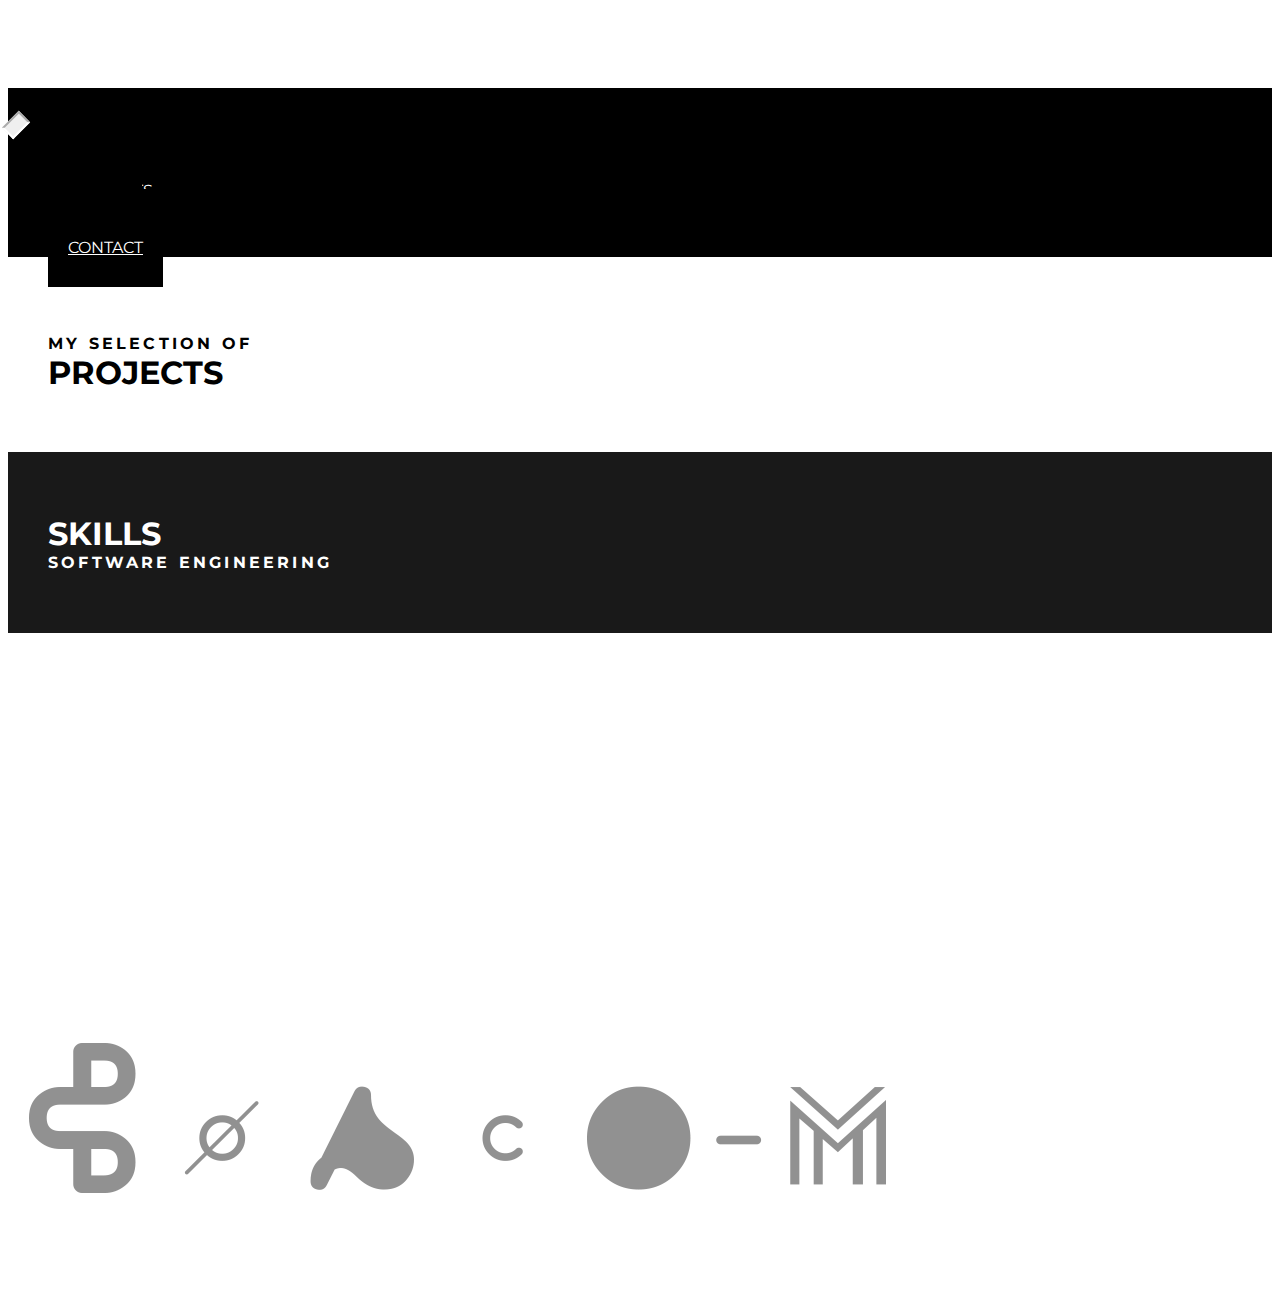
==== index.html @ 581a4ad1 "Add files via upload" ====
<!DOCTYPE html>
<html>
    <head>
        <meta charset="utf-8">
            <link rel="icon" href="./img/favicon.png" sizes="32x32" type="image/png">
            <title>PORTFOLIO - Bryan Rojas</title>
            <meta content="width=device-width, initial-scale=1" name="viewport">
                <link href="https://getbootstrap.com/dist/css/bootstrap.min.css" rel="stylesheet prefetch">
                    <link href="https://cdn.jsdelivr.net/jquery.slick/1.6.0/slick.css" rel="stylesheet prefetch">
                        <link href="https://kenwheeler.github.io/slick/slick/slick-theme.css" rel="stylesheet prefetch">
                            <link href="https://maxcdn.bootstrapcdn.com/font-awesome/4.7.0/css/font-awesome.min.css" rel="stylesheet prefetch">
                              <link href="./css/style.css" rel="stylesheet prefetch">                      
                              </link>                                
                            </link>
                        </link>
                    </link>
                </link>
            </meta>
        </meta>

        <meta property="og:title" content="Bryan Rojas - Fullstack Developer based on Costa Rica" />
        <meta property="og:image" content="./img/social-image.png" />
        <meta property="og:description" content="Senior PHP Developer & Wordpress Lover. HTML5, CSS3, Bootstrap, Javascript, jQuery, Angular, Laravel, Codeigniter, NodeJS, MySQL & PostgreSQL." />
        <meta property="og:site_name" content="bryandev.com" />
        <meta property="og:url" content="www.bryandev.com/" />
        <meta property="og:website" content="http://bryandev.com" />

        <meta name="twitter:card" content="summary_large_image" />
        <meta name="twitter:site" content="@brojask" />
        <meta name="twitter:creator" content="@brojask" />
        <meta name="twitter:title" content="Bryan Rojas - Fullstack Developer based on Costa Rica" />
        <meta name="twitter:description" content="Senior PHP Developer & Wordpress Lover. HTML5, CSS3, Bootstrap, Javascript, jQuery, Angular, Laravel, Codeigniter, NodeJS, MySQL & PostgreSQL." />
        <meta name="twitter:image" content="./img/social-image.png" />

        <script src="https://www.w3schools.com/lib/w3.js"></script>

        <!--[if IE]><script src="http://html5shiv.googlecode.com/svn/trunk/html5.js"></script><![endif]-->

    </head>
    <body translate="no">
        <span id="top"></span>
        <nav class="navbar navbar-default navbar-fixed-top navbar-bg-custom" id="main-navbar">
            <div class="container-fluid">
                <!-- Brand and toggle get grouped for better mobile display -->
                <div class="navbar-header">
                    <button aria-expanded="false" class="navbar-toggle collapsed" data-target="#main-navbar-collapse" data-toggle="collapse" type="button">
                        <span class="sr-only">
                            Toggle navigation
                        </span>
                        <span class="icon-bar">
                        </span>
                        <span class="icon-bar">
                        </span>
                        <span class="icon-bar">
                        </span>
                    </button>
                    <div class="page-scroll">
                        <a class="navbar-brand" href="#top">
                            <img alt="" src="./img/logo.png"/>
                        </a>
                    </div>
                </div>
                <div class="collapse navbar-collapse" id="main-navbar-collapse">
                    <ul class="nav navbar-nav navbar-right">
                        <li class="page-scroll">
                            <a href="#portfolio">
                                Projects
                            </a>
                        </li>
                        <li class="page-scroll">
                            <a href="#skills">
                                Skills
                            </a>
                        </li>
                        <li class="page-scroll">
                            <a href="#clients">
                                Clients
                            </a>
                        </li>
                        <li class="page-scroll">
                            <a href="#contact">
                                Contact
                            </a>
                        </li>
                    </ul>
                </div>
                <!-- /.navbar-collapse -->
            </div>
            <!-- /.container-fluid -->
        </nav>

        <div w3-include-html="./includes/hero-image.html"></div>
        
        <div class="container" id="portfolio">
            <h1 style="margin-bottom: 20px;">
                <small>
                    My Selection of
                </small>
                Projects
            </h1>
            <div class="row" id="projects-container">
            </div>
        </div>

        <div class="container-fluid bg-danger" id="skills">
            <div class="container">
                <div class="row vertical-align">
                    <div class="col-xs-12 col-md-2 ">
                        <h1>
                            Skills
                            <small>
                                Software Engineering
                            </small>
                        </h1>
                    </div>
                    <div class="col-md-10">
                        <div class="row" id="skills-container"></div>
                    </div>
                </div>
            </div>
        </div>

        <div class="container-fluid" id="clients">
            <div class="container">
                <div class="row">
                    <h1 class="text-center">
                        <small>
                            Some of my
                        </small>
                        Clients
                    </h1>
                </div>
                <div class="slider responsive">
                    <div>
                        <img alt="" class="img-responsive" src="./img/clients/logo-laureate.svg"/>
                    </div>
                    <div>
                        <img alt="" class="img-responsive" src="./img/clients/logo-ex2.png"/>
                    </div>
                    <div>
                        <img alt="" class="img-responsive" src="./img/clients/ucr.svg"/>
                    </div>
                    <div>
                        <img alt="" class="img-responsive" src="./img/clients/logo-costa-blu-txt.svg"/>
                    </div>
                    <div>
                        <img alt="" class="img-responsive" src="./img/clients/bosco.png"/>
                    </div>
<!--                     <div>
                        <h3>
                            5
                        </h3>
                    </div>
                    <div>
                        <h3>
                            6
                        </h3>
                    </div>
                    <div>
                        <h3>
                            7
                        </h3>
                    </div>
                    <div>
                        <h3>
                            8
                        </h3>
                    </div> -->
                </div>
            </div>
        </div>

        <div w3-include-html="./includes/contact.html"></div>

        <div w3-include-html="./includes/footer.html"></div>

        <div w3-include-html="./includes/modal.html"></div>

        <script src="https://cdnjs.cloudflare.com/ajax/libs/jquery/3.1.1/jquery.min.js"></script>
        <script src="https://getbootstrap.com/dist/js/bootstrap.min.js"></script>
        <script src="https://cdnjs.cloudflare.com/ajax/libs/jquery-easing/1.3/jquery.easing.min.js"></script>
        <script src="https://tsumbaluk.in.ua/design/js/blog-script/jQuery-svg-progress-min.js"></script>
        <script src="https://cdn.jsdelivr.net/jquery.slick/1.6.0/slick.min.js"></script>      
        <script src="https://smtpjs.com/smtp.js"></script>

        <script src="./js/app.js"></script>

    </body>
</html>
---- css/style.css ----
@import url('https://fonts.googleapis.com/css?family=Montserrat:300,400,500,600,700,800,900');

body {
  padding-top: 80px;
  font-family: 'Montserrat', sans-serif;
}

.vertical-align {
    display: flex;
    align-items: center;
}

/* Extra small devices (767px and down) */
@media (max-width: 767px) {
    .row.vertical-align {
        display: block; /* Turn off the flexible box layout */
    }
}

.hero-image {
  min-height: 400px;
  position: relative;
  
  background-attachment: fixed;
    background-position: center;

    -webkit-background-size: cover;
    -moz-background-size: cover;
    -o-background-size: cover;
    background-size: cover;
}

.hero-image-caption {
  /*text-align: center;
  max-width: 50%;
  margin: 0 auto;
  top: 15%;
  left: 25%;
  position: absolute;*/
  position: absolute;
    top: 50%;
    left: 50%;
    -webkit-transform: translate(-50%, -50%);
    -moz-transform: translate(-50%, -50%);
    -ms-transform: translate(-50%, -50%);    
    transform: translate(-50%, -50%);
}

.hero-image-caption h2 {
  color: #fff;
}

.hero-image-caption p {
  color: #fff;
}

.navbar-bg-custom {
  background-color: #000;
  border-color: #000;
  /*height: 80px;*/
  transition: all .35s;
}

.navbar-bg-custom .navbar-nav>li>a{
  padding: 30px 20px;
  color: #fff;
  background-color: #000;
  transition: all .1s; 
  font-weight: 500
  
  font-weight: 100;
  
  text-transform: uppercase;
}

.navbar-bg-custom.affix,
.navbar-bg-custom.affix .navbar-nav>li>a{
  background-color: rgba(0, 0, 0, .9);
  /*height: 40px;*/
}

.navbar-bg-custom.affix .navbar-nav>li>a{
  padding: 20px 20px;
}

.navbar-bg-custom>.container .navbar-brand, 
.navbar-bg-custom>.container-fluid .navbar-brand {
  padding: 30px;
  color: #fff;
  transition: all .1s;
}

.navbar-bg-custom.affix>.container .navbar-brand, 
.navbar-bg-custom.affix>.container-fluid .navbar-brand {
  padding: 20px 30px;
}

.liftUp {
    position: relative;
    margin-top: -60px;
    margin-bottom: -60px;
    padding:15px;
    max-width: 960px;
    z-index: 1;
}

.liftUp:last-of-type {
  margin-bottom: 0px;
}

.item-projects figure{
  position: relative;
}

.item-projects a {
  position: absolute;
  width: 100%;
  height: 100%;
  top: 0;
  left: 0;
  cursor: pointer;
  
  transition: all .1s;
}

.item-projects a:hover {
  background-color: rgba(0, 0, 0, .2);
}

.item-projects figcaption {
  text-align: center;
}

.item-projects h3 {
  color: #fff;
  font-weight: 500;
  position: absolute;
  bottom: 0;
  left: 50%;
  transform: translateX(-50%);
  background: rgba(0,0,0, .3);
  
  margin-bottom: 0;
    padding: 15px;
  width: 100%;
}

.item-projects img {
    display: block;
    margin-right: auto;
    margin-left: auto;
}

.item-projects {
  margin: 0 0 30px;
}
/*
.item-projects:nth-child(3n) {
  padding-right: 22px;
}*/

.bg-blur {
  position: absolute;
  bottom: 0;
  left: 50%;
  transform: translateX(-50%);
  -webkit-filter: blur(10px);
  filter: url(https://jordanhollinger.com/media/blur.svg);
  filter: blur(10px);
  background-position: center -70px;
}

footer {
      height: 80px;
}

footer .copy {
  padding: 15px;
  font-size: 18px;
  font-weight: 600;
}


.portfolio-modal .modal-content {
  border-radius: 0;
  background-clip: border-box;
  -webkit-box-shadow: none;
  box-shadow: none;
  border: none;
  min-height: 100%;
  padding: 100px 0;
  /*text-align: center;*/
}
.portfolio-modal .modal-content h2 {
  margin: 0;
  font-size: 3em;
}
.portfolio-modal .modal-content img {
  margin-bottom: 30px;
}
.portfolio-modal .modal-content .item-details {
  margin: 30px 0;
}
.portfolio-modal .close-modal {
  position: absolute;
  width: 75px;
  height: 75px;
  background-color: transparent;
  top: 25px;
  right: 25px;
  cursor: pointer;
}
.portfolio-modal .close-modal:hover {
  opacity: 0.3;
}
.portfolio-modal .close-modal .lr {
  height: 75px;
  width: 1px;
  margin-left: 35px;
  background-color: #2C3E50;
  transform: rotate(45deg);
  -ms-transform: rotate(45deg);
  /* IE 9 */
  -webkit-transform: rotate(45deg);
  /* Safari and Chrome */
  z-index: 1051;
}
.portfolio-modal .close-modal .lr .rl {
  height: 75px;
  width: 1px;
  background-color: #2C3E50;
  transform: rotate(90deg);
  -ms-transform: rotate(90deg);
  /* IE 9 */
  -webkit-transform: rotate(90deg);
  /* Safari and Chrome */
  z-index: 1052;
}
.portfolio-modal .modal-backdrop {
  opacity: 0;
  display: none;
}




.modal.fade:not(.in).bottom .modal-dialog {
  -webkit-transform: translate3d(0, 50%, 0);
  transform: translate3d(0, 50%, 0);
}

#portfolio,
#skills .container,
#contact .container{
  padding: 40px;
}

h1 {
  color: #000;
  text-transform: uppercase;
  font-weight: bold;
}

h1 small {
  color: #000;
  display: block;
  font-size: 16px;
  font-weight: bold;
  letter-spacing: .2em;
}

.bg-danger {
  background-color: #191919;
}

.bg-danger h1,
.bg-danger h1 small {
  color: #fff;
}

.svg-progress-skill {
    width: 32%;
    padding: 5px;
    position: relative;
    margin-left: 6px;
    margin: 0 auto;
}

.svg-progress-skill.small {
    width: 90px;
    height: 100px;
    font-size: 18px;
}

.svg-progress-skill.normal {
    width: 180px;
    height: 200px;
    font-size: 24px;
}

.svg-progress-skill .svg-progress-output {
  font-family: 'Montserrat', sans-serif;
  color: #fff;
    position: absolute;
    top: 50%;
    left: 0;
    width: 100%;
    text-align: center;

    -ms-transform: translateY(-50%);
    transform: translateY(-50%);
    -webkit-transform: translateY(-50%);
    -moz-transform: translateY(-50%);
    -o-transform: translateY(-50%);
}

.skill h3 {
  color: #fff;
  text-align: center;
}

@media only screen and (min-width: 0px) and (max-width: 766px) {
  .hero-image { 
        background-attachment: scroll;
    } 
  .liftUp {
    margin:0;
  }
  

  
}

@media only screen and (min-width: 0px) and (max-width: 460px) {
    .svg-progress-skill.normal {
        width: 90px;
        height: 100px;
        font-size: 14px;
    }
}

#clients {
  color: #fff;
  background-image: url(../img/client-bg.jpg);
  background-position: center bottom;
  max-height: 350px;
  padding-top: 30px;
}

#clients h1, 
#clients h1 small {
  color: #fff;
}

#contact form label {
  color: #fff;
  font-weight: bold;
  text-transform: uppercase;
  
}

footer .navbar {
  margin: 0;
  border-radius: 0;
}


.slick-slider {
  margin-bottom: 75px;
    margin-top: 20px;
}

.slick-prev:before, 
.slick-next:before {
  font-family: 'FontAwesome';
}
.slick-next::before {
   content: "\f054";
}
.slick-prev::before {
   content: "\f053";
}

.slick-dots li button:before {
  color: white !important;
  font-size: 14px;
}

.form-control {
    background: transparent;
    border: none;
    border-bottom: 1px solid #fff;
    border-radius: 0;
    color: #fff;
}

.form-control:focus {
  border: none;
   border-bottom: 1px solid #fff;
  -webkit-box-shadow: none;
  box-shadow: none;
}

.form-control option {
  color: #000;
}

.hero-image-caption h2 {
  color: #fff;
  font-size: 54px;
  text-transform: uppercase;
}

.hero-image-caption h2 small {
  color: #fff;
  display: block;
}

.video-container {
position: relative;
padding-bottom: 56.25%;
padding-top: 30px; height: 0; overflow: hidden;
}
 
.video-container iframe,
.video-container object,
.video-container embed {
position: absolute;
top: 0;
left: 0;
width: 100%;
height: 100%;
}

.navbar-bg-custom>.container-fluid .navbar-brand {
  padding: 0px;
}
.navbar-bg-custom>.container-fluid .navbar-brand>img {
  height: 100%;
  /*padding: 15px;*/
  width: auto;
}

.navbar-bg-custom>.container-fluid .navbar-brand {
  min-height: 80px;
}

#main-navbar .nav >li >a {
  padding-top: 30px;
  padding-bottom: 30px;
}
#main-navbar .navbar-toggle {
  padding: 10px 6px;
  margin: 25px 15px 25px 0;
  border-radius:0px;
  border-color: white;
  
  webkit-transform: rotate(-135deg);
    -moz-transform: rotate(-135deg);
    transform: rotate(-135deg);
}

.navbar-default .navbar-toggle .icon-bar {
  background-color: white;
  
  height: 1px;
}

.navbar-toggle .icon-bar+.icon-bar {
  margin-top: 5px;
}

.navbar-default .navbar-toggle:focus, 
.navbar-default .navbar-toggle:hover {
  background-color: transparent;
}

.navbar-default .navbar-nav>.active>a, 
.navbar-default .navbar-nav>.active>a:focus, 
.navbar-default .navbar-nav>.active>a:hover {
  background-color: rgba(0, 0, 0, .9);
}

footer .navbar-bg-custom>.container-fluid .navbar-brand {
  padding: 30px;
}

.navbar-nav {
  margin-top:0px;
}


form .btn[type="submit"] {
    background: transparent;
    color: white;
    text-transform: uppercase;
    border-radius: 0px;
    border: 2px solid #fff;
}

.text-white a {
  color: #fff;
}

/*.item-projects {
  position: relative;
  overflow: hidden;
  padding-bottom: 50%; 
}

.item-projects img {
  position: absolute;
  top: 0;
  bottom: 0;
  left: 0;
  right: 0;
  margin: auto;
}

.item-projects {
  overflow: hidden;
  width: 50%
}

.item-projects img {
  width: 100%;
  width: calc(currentWidth - 20%);
}
*/

.item-projects figure {
    position: relative;
}

.item-projects img {
    width: 100%;
    object-fit: cover;
    height: 290px;
    /* max-width: 260px; */
    overflow: hidden;
}
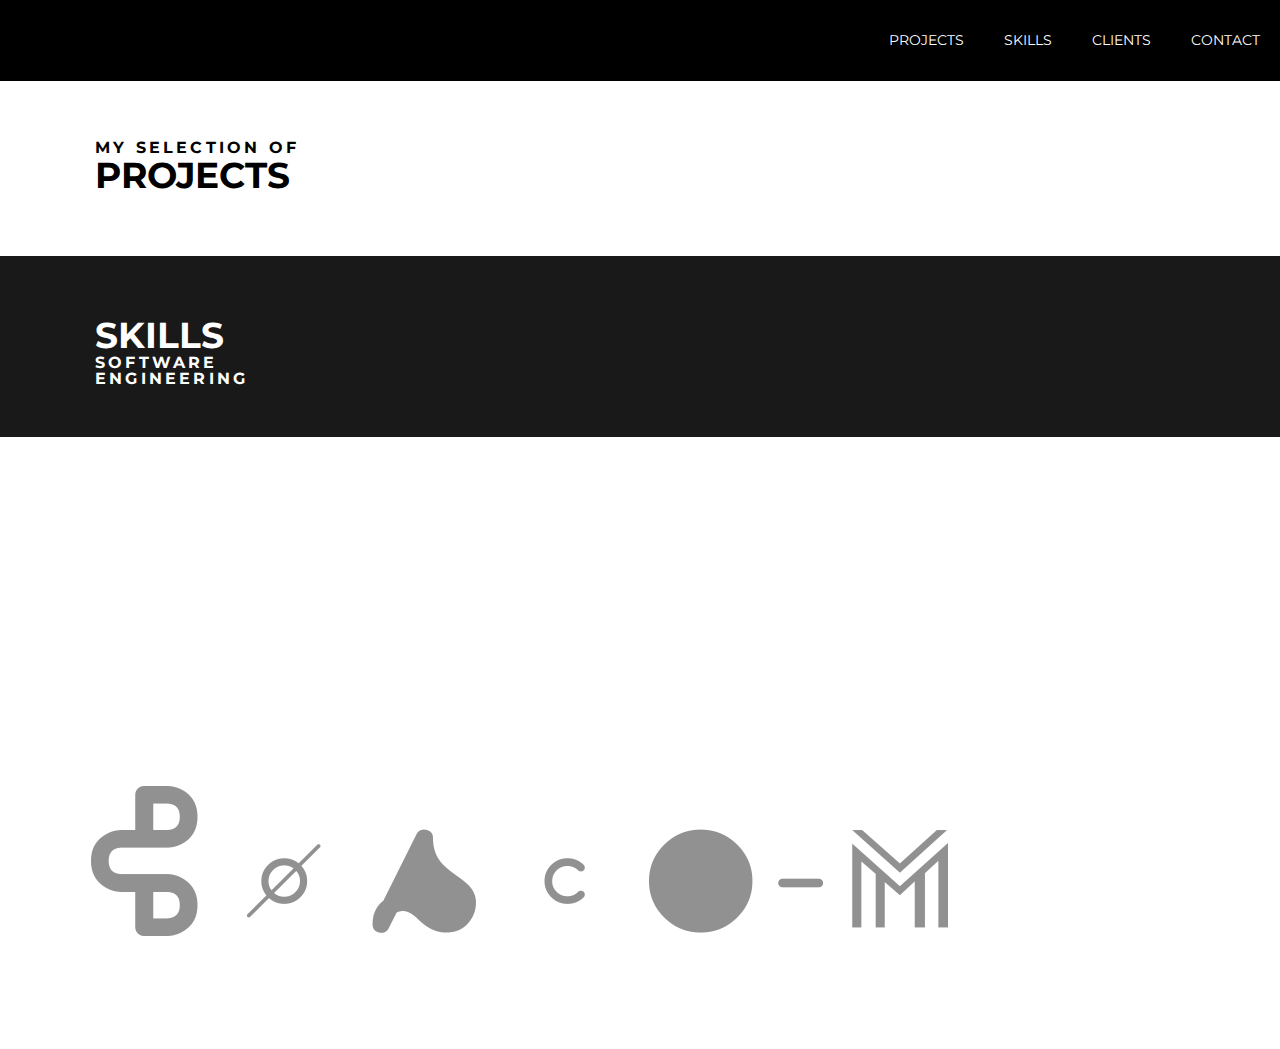
==== commit 53bebda5: "Add files via upload" ====
--- a/index.html
+++ b/index.html
@@ -5,7 +5,7 @@
             <link rel="icon" href="./img/favicon.png" sizes="32x32" type="image/png">
             <title>PORTFOLIO - Bryan Rojas</title>
             <meta content="width=device-width, initial-scale=1" name="viewport">
-                <link href="https://getbootstrap.com/dist/css/bootstrap.min.css" rel="stylesheet prefetch">
+                <link href="https://maxcdn.bootstrapcdn.com/bootstrap/3.3.7/css/bootstrap.min.css" rel="stylesheet prefetch">
                     <link href="https://cdn.jsdelivr.net/jquery.slick/1.6.0/slick.css" rel="stylesheet prefetch">
                         <link href="https://kenwheeler.github.io/slick/slick/slick-theme.css" rel="stylesheet prefetch">
                             <link href="https://maxcdn.bootstrapcdn.com/font-awesome/4.7.0/css/font-awesome.min.css" rel="stylesheet prefetch">
@@ -177,7 +177,7 @@
         <div w3-include-html="./includes/modal.html"></div>
 
         <script src="https://cdnjs.cloudflare.com/ajax/libs/jquery/3.1.1/jquery.min.js"></script>
-        <script src="https://getbootstrap.com/dist/js/bootstrap.min.js"></script>
+        <script src="https://maxcdn.bootstrapcdn.com/bootstrap/3.3.7/js/bootstrap.min.js"></script>
         <script src="https://cdnjs.cloudflare.com/ajax/libs/jquery-easing/1.3/jquery.easing.min.js"></script>
         <script src="https://tsumbaluk.in.ua/design/js/blog-script/jQuery-svg-progress-min.js"></script>
         <script src="https://cdn.jsdelivr.net/jquery.slick/1.6.0/slick.min.js"></script>      
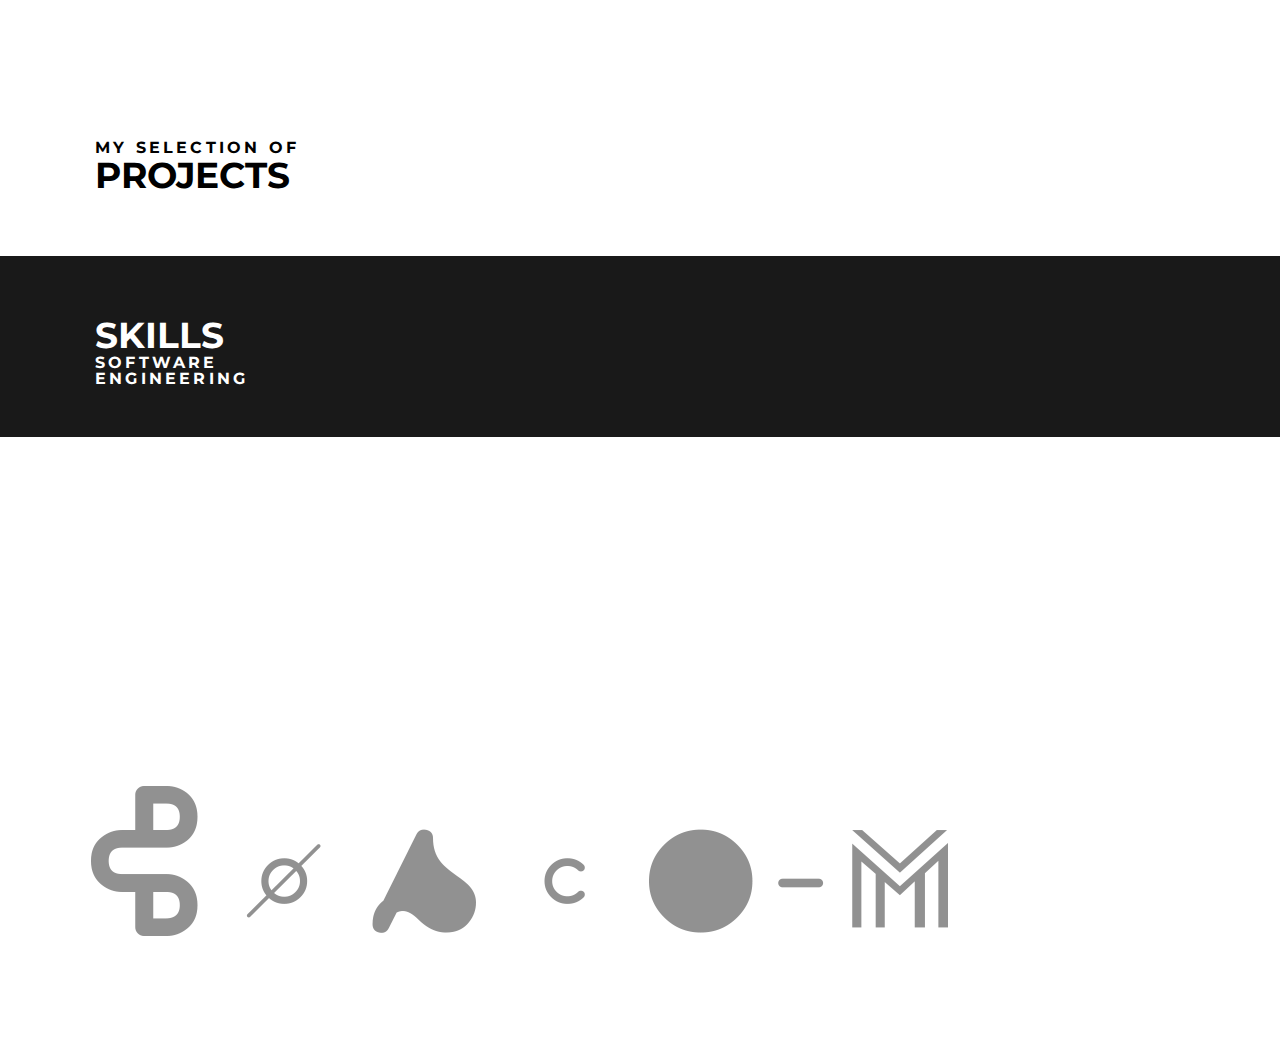
==== commit 7f3d2746: "Update index.html" ====
--- a/index.html
+++ b/index.html
@@ -17,77 +17,11 @@
                 </link>
             </meta>
         </meta>
-
-        <meta property="og:title" content="Bryan Rojas - Fullstack Developer based on Costa Rica" />
-        <meta property="og:image" content="./img/social-image.png" />
-        <meta property="og:description" content="Senior PHP Developer & Wordpress Lover. HTML5, CSS3, Bootstrap, Javascript, jQuery, Angular, Laravel, Codeigniter, NodeJS, MySQL & PostgreSQL." />
-        <meta property="og:site_name" content="bryandev.com" />
-        <meta property="og:url" content="www.bryandev.com/" />
-        <meta property="og:website" content="http://bryandev.com" />
-
-        <meta name="twitter:card" content="summary_large_image" />
-        <meta name="twitter:site" content="@brojask" />
-        <meta name="twitter:creator" content="@brojask" />
-        <meta name="twitter:title" content="Bryan Rojas - Fullstack Developer based on Costa Rica" />
-        <meta name="twitter:description" content="Senior PHP Developer & Wordpress Lover. HTML5, CSS3, Bootstrap, Javascript, jQuery, Angular, Laravel, Codeigniter, NodeJS, MySQL & PostgreSQL." />
-        <meta name="twitter:image" content="./img/social-image.png" />
-
         <script src="https://www.w3schools.com/lib/w3.js"></script>
-
-        <!--[if IE]><script src="http://html5shiv.googlecode.com/svn/trunk/html5.js"></script><![endif]-->
-
     </head>
     <body translate="no">
-        <span id="top"></span>
-        <nav class="navbar navbar-default navbar-fixed-top navbar-bg-custom" id="main-navbar">
-            <div class="container-fluid">
-                <!-- Brand and toggle get grouped for better mobile display -->
-                <div class="navbar-header">
-                    <button aria-expanded="false" class="navbar-toggle collapsed" data-target="#main-navbar-collapse" data-toggle="collapse" type="button">
-                        <span class="sr-only">
-                            Toggle navigation
-                        </span>
-                        <span class="icon-bar">
-                        </span>
-                        <span class="icon-bar">
-                        </span>
-                        <span class="icon-bar">
-                        </span>
-                    </button>
-                    <div class="page-scroll">
-                        <a class="navbar-brand" href="#top">
-                            <img alt="" src="./img/logo.png"/>
-                        </a>
-                    </div>
-                </div>
-                <div class="collapse navbar-collapse" id="main-navbar-collapse">
-                    <ul class="nav navbar-nav navbar-right">
-                        <li class="page-scroll">
-                            <a href="#portfolio">
-                                Projects
-                            </a>
-                        </li>
-                        <li class="page-scroll">
-                            <a href="#skills">
-                                Skills
-                            </a>
-                        </li>
-                        <li class="page-scroll">
-                            <a href="#clients">
-                                Clients
-                            </a>
-                        </li>
-                        <li class="page-scroll">
-                            <a href="#contact">
-                                Contact
-                            </a>
-                        </li>
-                    </ul>
-                </div>
-                <!-- /.navbar-collapse -->
-            </div>
-            <!-- /.container-fluid -->
-        </nav>
+        
+        <div w3-include-html="./includes/navbar.html"></div>
 
         <div w3-include-html="./includes/hero-image.html"></div>
         
@@ -146,26 +80,6 @@
                     <div>
                         <img alt="" class="img-responsive" src="./img/clients/bosco.png"/>
                     </div>
-<!--                     <div>
-                        <h3>
-                            5
-                        </h3>
-                    </div>
-                    <div>
-                        <h3>
-                            6
-                        </h3>
-                    </div>
-                    <div>
-                        <h3>
-                            7
-                        </h3>
-                    </div>
-                    <div>
-                        <h3>
-                            8
-                        </h3>
-                    </div> -->
                 </div>
             </div>
         </div>
@@ -180,9 +94,7 @@
         <script src="https://maxcdn.bootstrapcdn.com/bootstrap/3.3.7/js/bootstrap.min.js"></script>
         <script src="https://cdnjs.cloudflare.com/ajax/libs/jquery-easing/1.3/jquery.easing.min.js"></script>
         <script src="https://tsumbaluk.in.ua/design/js/blog-script/jQuery-svg-progress-min.js"></script>
-        <script src="https://cdn.jsdelivr.net/jquery.slick/1.6.0/slick.min.js"></script>      
-        <script src="https://smtpjs.com/smtp.js"></script>
-
+        <script src="https://cdn.jsdelivr.net/jquery.slick/1.6.0/slick.min.js"></script>        
         <script src="./js/app.js"></script>
 
     </body>
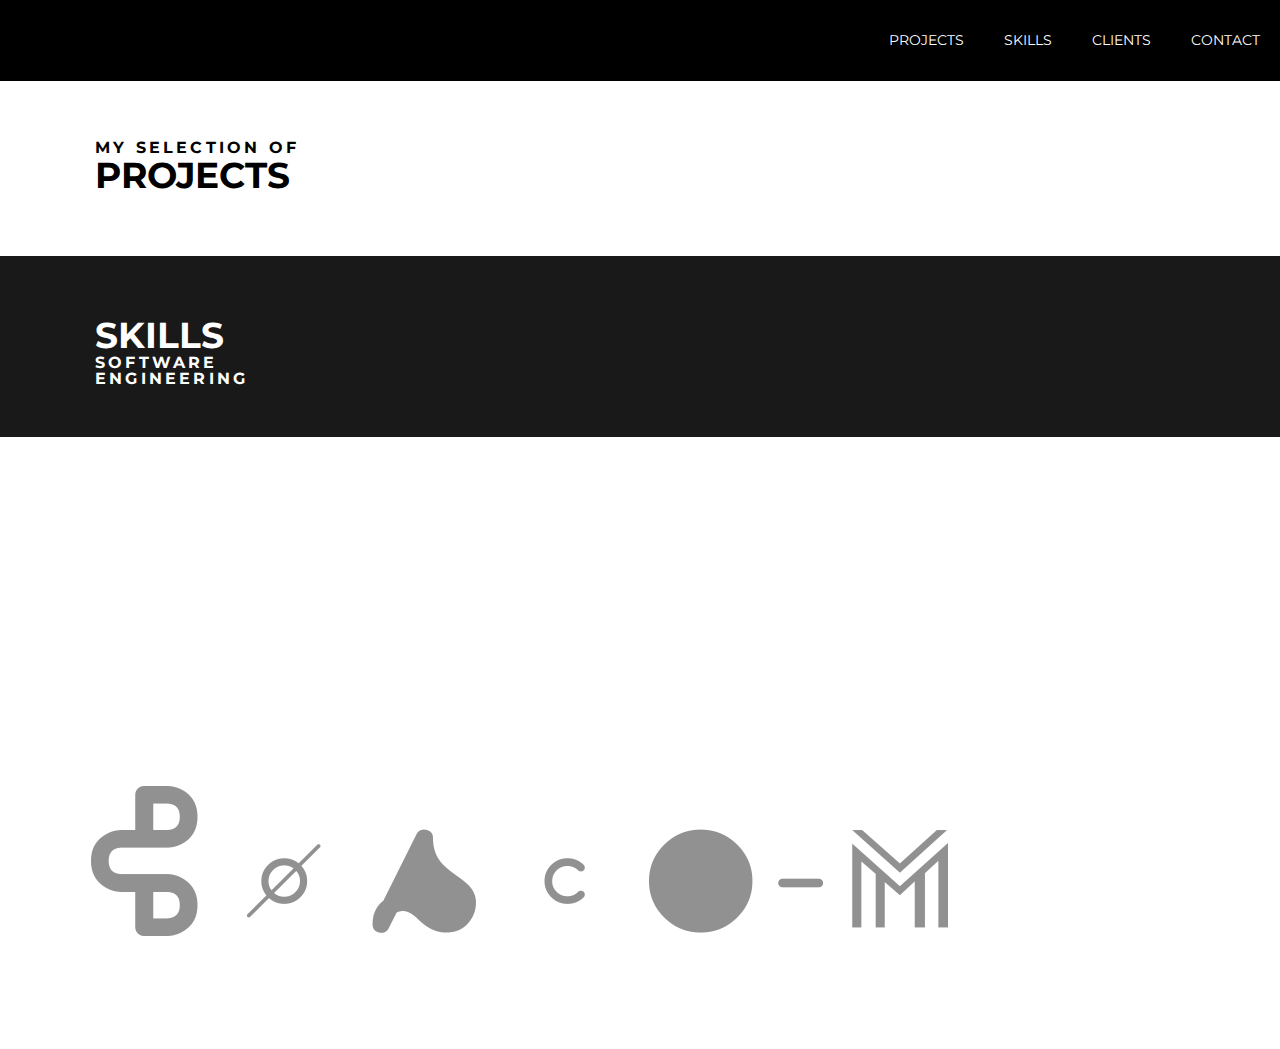
==== commit 29c474e6: "Add new lib reference" ====
--- a/index.html
+++ b/index.html
@@ -17,11 +17,77 @@
                 </link>
             </meta>
         </meta>
+
+        <meta property="og:title" content="Bryan Rojas - Fullstack Developer based on Costa Rica" />
+        <meta property="og:image" content="./img/social-image.png" />
+        <meta property="og:description" content="Senior PHP Developer & Wordpress Lover. HTML5, CSS3, Bootstrap, Javascript, jQuery, Angular, Laravel, Codeigniter, NodeJS, MySQL & PostgreSQL." />
+        <meta property="og:site_name" content="bryandev.com" />
+        <meta property="og:url" content="www.bryandev.com/" />
+        <meta property="og:website" content="http://bryandev.com" />
+
+        <meta name="twitter:card" content="summary_large_image" />
+        <meta name="twitter:site" content="@brojask" />
+        <meta name="twitter:creator" content="@brojask" />
+        <meta name="twitter:title" content="Bryan Rojas - Fullstack Developer based on Costa Rica" />
+        <meta name="twitter:description" content="Senior PHP Developer & Wordpress Lover. HTML5, CSS3, Bootstrap, Javascript, jQuery, Angular, Laravel, Codeigniter, NodeJS, MySQL & PostgreSQL." />
+        <meta name="twitter:image" content="./img/social-image.png" />
+
         <script src="https://www.w3schools.com/lib/w3.js"></script>
+
+        <!--[if IE]><script src="http://html5shiv.googlecode.com/svn/trunk/html5.js"></script><![endif]-->
+
     </head>
     <body translate="no">
-        
-        <div w3-include-html="./includes/navbar.html"></div>
+        <span id="top"></span>
+        <nav class="navbar navbar-default navbar-fixed-top navbar-bg-custom" id="main-navbar">
+            <div class="container-fluid">
+                <!-- Brand and toggle get grouped for better mobile display -->
+                <div class="navbar-header">
+                    <button aria-expanded="false" class="navbar-toggle collapsed" data-target="#main-navbar-collapse" data-toggle="collapse" type="button">
+                        <span class="sr-only">
+                            Toggle navigation
+                        </span>
+                        <span class="icon-bar">
+                        </span>
+                        <span class="icon-bar">
+                        </span>
+                        <span class="icon-bar">
+                        </span>
+                    </button>
+                    <div class="page-scroll">
+                        <a class="navbar-brand" href="#top">
+                            <img alt="" src="./img/logo.png"/>
+                        </a>
+                    </div>
+                </div>
+                <div class="collapse navbar-collapse" id="main-navbar-collapse">
+                    <ul class="nav navbar-nav navbar-right">
+                        <li class="page-scroll">
+                            <a href="#portfolio">
+                                Projects
+                            </a>
+                        </li>
+                        <li class="page-scroll">
+                            <a href="#skills">
+                                Skills
+                            </a>
+                        </li>
+                        <li class="page-scroll">
+                            <a href="#clients">
+                                Clients
+                            </a>
+                        </li>
+                        <li class="page-scroll">
+                            <a href="#contact">
+                                Contact
+                            </a>
+                        </li>
+                    </ul>
+                </div>
+                <!-- /.navbar-collapse -->
+            </div>
+            <!-- /.container-fluid -->
+        </nav>
 
         <div w3-include-html="./includes/hero-image.html"></div>
         
@@ -80,6 +146,26 @@
                     <div>
                         <img alt="" class="img-responsive" src="./img/clients/bosco.png"/>
                     </div>
+<!--                     <div>
+                        <h3>
+                            5
+                        </h3>
+                    </div>
+                    <div>
+                        <h3>
+                            6
+                        </h3>
+                    </div>
+                    <div>
+                        <h3>
+                            7
+                        </h3>
+                    </div>
+                    <div>
+                        <h3>
+                            8
+                        </h3>
+                    </div> -->
                 </div>
             </div>
         </div>
@@ -93,8 +179,10 @@
         <script src="https://cdnjs.cloudflare.com/ajax/libs/jquery/3.1.1/jquery.min.js"></script>
         <script src="https://maxcdn.bootstrapcdn.com/bootstrap/3.3.7/js/bootstrap.min.js"></script>
         <script src="https://cdnjs.cloudflare.com/ajax/libs/jquery-easing/1.3/jquery.easing.min.js"></script>
-        <script src="https://tsumbaluk.in.ua/design/js/blog-script/jQuery-svg-progress-min.js"></script>
-        <script src="https://cdn.jsdelivr.net/jquery.slick/1.6.0/slick.min.js"></script>        
+        <script src="./js/jQuery-svg-progress-min.js"></script>
+        <script src="https://cdn.jsdelivr.net/jquery.slick/1.6.0/slick.min.js"></script>      
+        <script src="https://smtpjs.com/smtp.js"></script>
+
         <script src="./js/app.js"></script>
 
     </body>
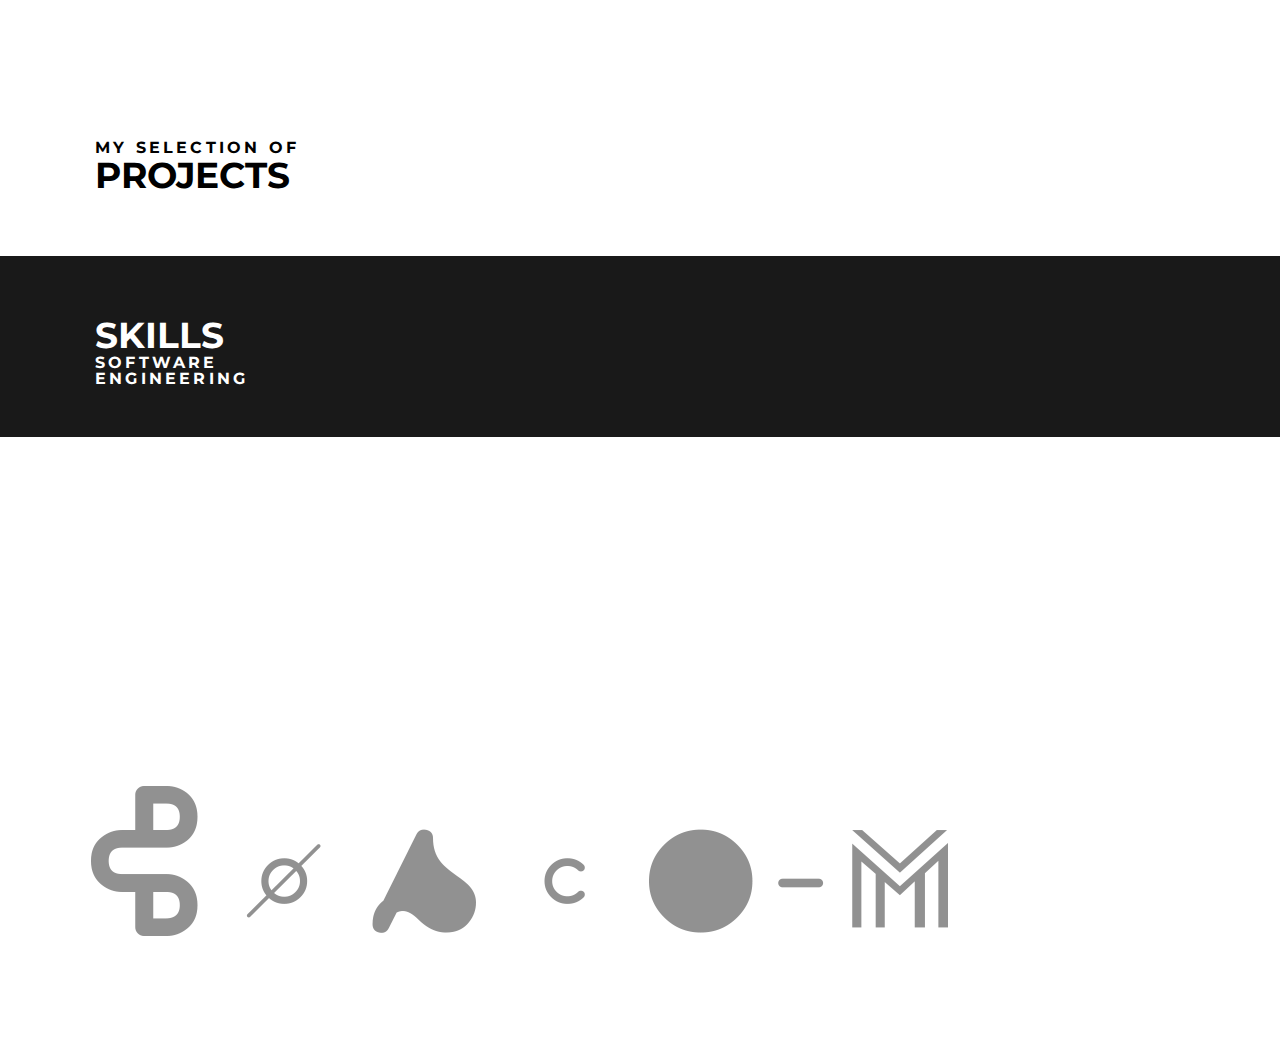
==== commit dc3dcb4b: "Update index.html" ====
--- a/index.html
+++ b/index.html
@@ -17,13 +17,12 @@
                 </link>
             </meta>
         </meta>
-
         <meta property="og:title" content="Bryan Rojas - Fullstack Developer based on Costa Rica" />
         <meta property="og:image" content="./img/social-image.png" />
         <meta property="og:description" content="Senior PHP Developer & Wordpress Lover. HTML5, CSS3, Bootstrap, Javascript, jQuery, Angular, Laravel, Codeigniter, NodeJS, MySQL & PostgreSQL." />
-        <meta property="og:site_name" content="bryandev.com" />
-        <meta property="og:url" content="www.bryandev.com/" />
-        <meta property="og:website" content="http://bryandev.com" />
+        <meta property="og:site_name" content="jeweldev.com" />
+        <meta property="og:url" content="www.jeweldev.com" />
+        <meta property="og:website" content="http://www.jeweldev.com" />
 
         <meta name="twitter:card" content="summary_large_image" />
         <meta name="twitter:site" content="@brojask" />
@@ -38,56 +37,8 @@
 
     </head>
     <body translate="no">
-        <span id="top"></span>
-        <nav class="navbar navbar-default navbar-fixed-top navbar-bg-custom" id="main-navbar">
-            <div class="container-fluid">
-                <!-- Brand and toggle get grouped for better mobile display -->
-                <div class="navbar-header">
-                    <button aria-expanded="false" class="navbar-toggle collapsed" data-target="#main-navbar-collapse" data-toggle="collapse" type="button">
-                        <span class="sr-only">
-                            Toggle navigation
-                        </span>
-                        <span class="icon-bar">
-                        </span>
-                        <span class="icon-bar">
-                        </span>
-                        <span class="icon-bar">
-                        </span>
-                    </button>
-                    <div class="page-scroll">
-                        <a class="navbar-brand" href="#top">
-                            <img alt="" src="./img/logo.png"/>
-                        </a>
-                    </div>
-                </div>
-                <div class="collapse navbar-collapse" id="main-navbar-collapse">
-                    <ul class="nav navbar-nav navbar-right">
-                        <li class="page-scroll">
-                            <a href="#portfolio">
-                                Projects
-                            </a>
-                        </li>
-                        <li class="page-scroll">
-                            <a href="#skills">
-                                Skills
-                            </a>
-                        </li>
-                        <li class="page-scroll">
-                            <a href="#clients">
-                                Clients
-                            </a>
-                        </li>
-                        <li class="page-scroll">
-                            <a href="#contact">
-                                Contact
-                            </a>
-                        </li>
-                    </ul>
-                </div>
-                <!-- /.navbar-collapse -->
-            </div>
-            <!-- /.container-fluid -->
-        </nav>
+        
+        <div w3-include-html="./includes/navbar.html"></div>
 
         <div w3-include-html="./includes/hero-image.html"></div>
         
@@ -146,26 +97,6 @@
                     <div>
                         <img alt="" class="img-responsive" src="./img/clients/bosco.png"/>
                     </div>
-<!--                     <div>
-                        <h3>
-                            5
-                        </h3>
-                    </div>
-                    <div>
-                        <h3>
-                            6
-                        </h3>
-                    </div>
-                    <div>
-                        <h3>
-                            7
-                        </h3>
-                    </div>
-                    <div>
-                        <h3>
-                            8
-                        </h3>
-                    </div> -->
                 </div>
             </div>
         </div>
@@ -180,9 +111,7 @@
         <script src="https://maxcdn.bootstrapcdn.com/bootstrap/3.3.7/js/bootstrap.min.js"></script>
         <script src="https://cdnjs.cloudflare.com/ajax/libs/jquery-easing/1.3/jquery.easing.min.js"></script>
         <script src="./js/jQuery-svg-progress-min.js"></script>
-        <script src="https://cdn.jsdelivr.net/jquery.slick/1.6.0/slick.min.js"></script>      
-        <script src="https://smtpjs.com/smtp.js"></script>
-
+        <script src="https://cdn.jsdelivr.net/jquery.slick/1.6.0/slick.min.js"></script>        
         <script src="./js/app.js"></script>
 
     </body>
